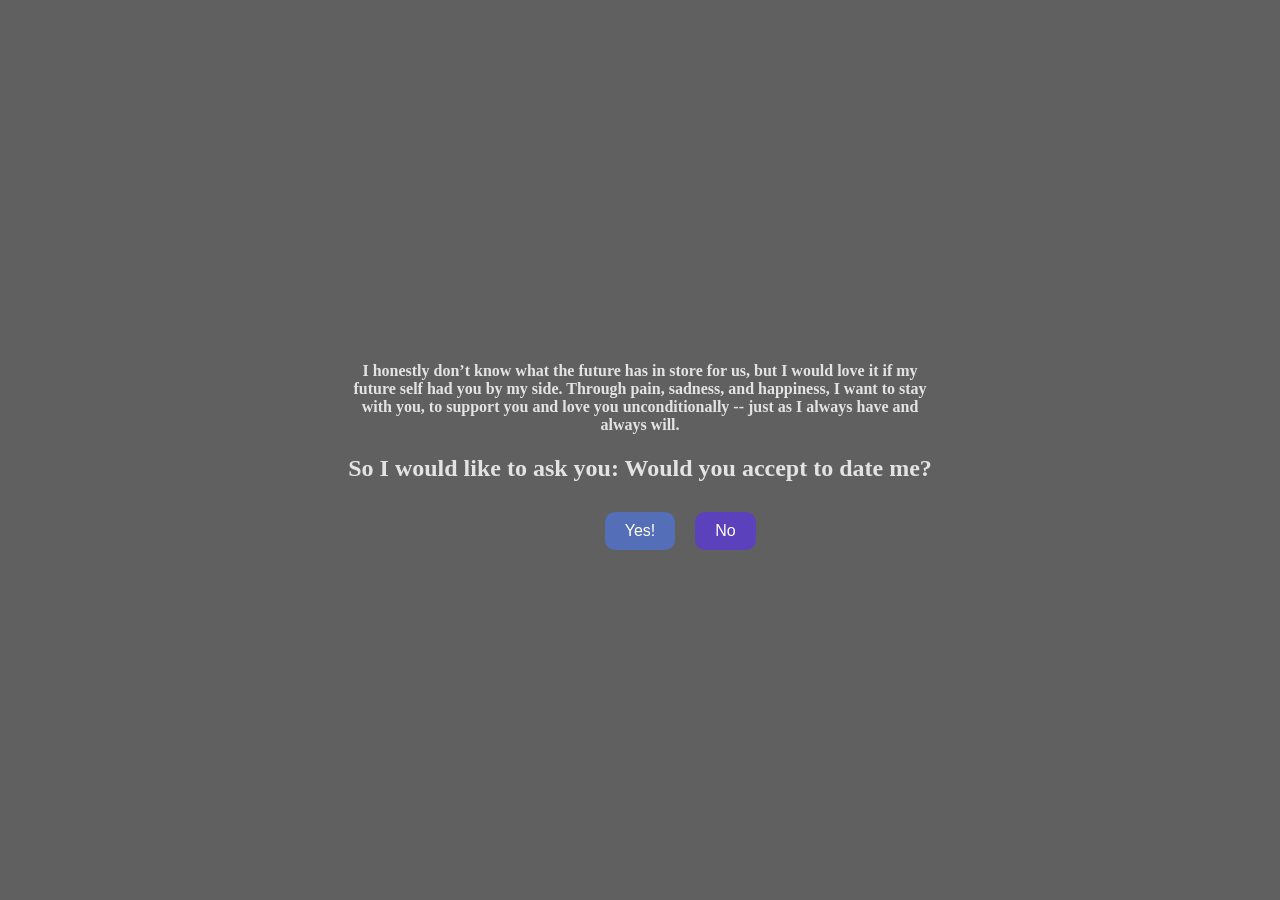
==== pedido.html @ 09424e55 "Add files via upload" ====
<!DOCTYPE html>
<html lang="pt-BR">
<head>
  <meta charset="UTF-8">
  <title>"The moon is beautiful today, isn’t it?"</title>
  <link rel="stylesheet" href="style2.css">
</head>

<div class="overlay"></div>

<div class="container fade">
  <p>
    <h4>I honestly don’t know what the future has in store for us, but I would love it if my future self had you by my side. Through pain, sadness, and happiness, I want to stay with you, to support you and love you unconditionally -- just as I always have and always will.</h4>
    <h2>So I would like to ask you: Would you accept to date me?</h2>
  </p>

   <div class="buttons">
  <button id="yes" onclick="aceitou()">Yes!</button>
  <button id="no" onmouseover="foge()">No</button>
  </div>

  <script>
function aceitou() {
    alert("EU SOU CASADOOOO, YEAAAH!!");
}

function foge() {
    let btn = document.getElementById("no");
    let x = Math.random() * 200 - 100;
    let y = Math.random() * 200 - 100;
    btn.style.transform = `translate(${x}px, ${y}px)`;
}
</script>
---- style2.css ----
body {
  margin: 0;
  height: 100vh;

  background-image: url("img/img2.jpg");
  background-size: cover;
  background-position: center;
  background-repeat: no-repeat;
  background-attachment: fixed;

  display: flex;
  justify-content: center;
  align-items: center;

  overflow: hidden;
}

.overlay {
  position: fixed;
  width: 100%;
  height: 100%;
  background: rgba(0, 0, 0, 0.623);
  top: 0;
  left: 0;
}

.container {
  text-align: center;
  font-style: inherit;
  color: rgba(255, 255, 255, 0.829);
  max-width: 600px;
  width: 90%;
  z-index: 1;
}

.fade {
  animation: fadeIn 2s;
}

@keyframes fadeIn {
  from { opacity: 0; }
  to { opacity: 1; }
}

button {
    padding: 10px 20px;
    font-size: 16px;
    border: none;
    border-radius: 10px;
    cursor: pointer;
    margin: 10px;
    transition: 0.3s;
}

#yes {
    background-color: #5174d6be;
    color: white;
}

#no {
    background-color: #5c39d8c7;
    color: white;
    position: absolute;
}

#yes:hover {
    transform: scale(1.1);
}
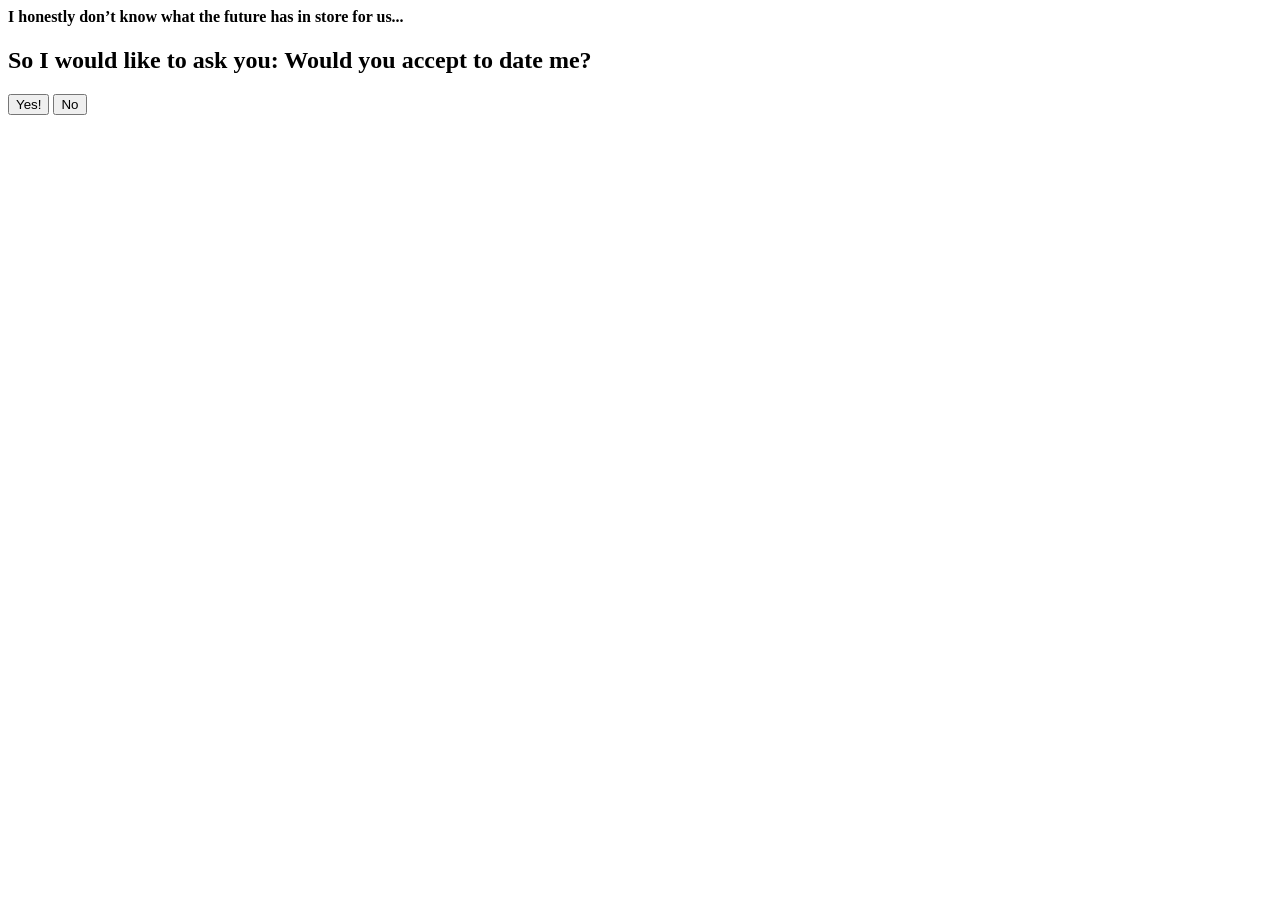
==== commit 275343a5: "Refactor pedido.html structure and content" ====
--- a/pedido.html
+++ b/pedido.html
@@ -1,25 +1,22 @@
-<!DOCTYPE html>
-<html lang="pt-BR">
-<head>
-  <meta charset="UTF-8">
-  <title>"The moon is beautiful today, isn’t it?"</title>
-  <link rel="stylesheet" href="style2.css">
-</head>
+<body>
 
 <div class="overlay"></div>
 
 <div class="container fade">
-  <p>
-    <h4>I honestly don’t know what the future has in store for us, but I would love it if my future self had you by my side. Through pain, sadness, and happiness, I want to stay with you, to support you and love you unconditionally -- just as I always have and always will.</h4>
-    <h2>So I would like to ask you: Would you accept to date me?</h2>
-  </p>
+  <h4>
+    I honestly don’t know what the future has in store for us...
+  </h4>
+  <h2>
+    So I would like to ask you: Would you accept to date me?
+  </h2>
 
-   <div class="buttons">
-  <button id="yes" onclick="aceitou()">Yes!</button>
-  <button id="no" onmouseover="foge()">No</button>
+  <div class="buttons">
+    <button id="yes" onclick="aceitou()">Yes!</button>
+    <button id="no" onmouseover="foge()">No</button>
   </div>
+</div>
 
-  <script>
+<script>
 function aceitou() {
     alert("EU SOU CASADOOOO, YEAAAH!!");
 }
@@ -30,4 +27,7 @@
     let y = Math.random() * 200 - 100;
     btn.style.transform = `translate(${x}px, ${y}px)`;
 }
-</script>+</script>
+
+</body>
+</html>
